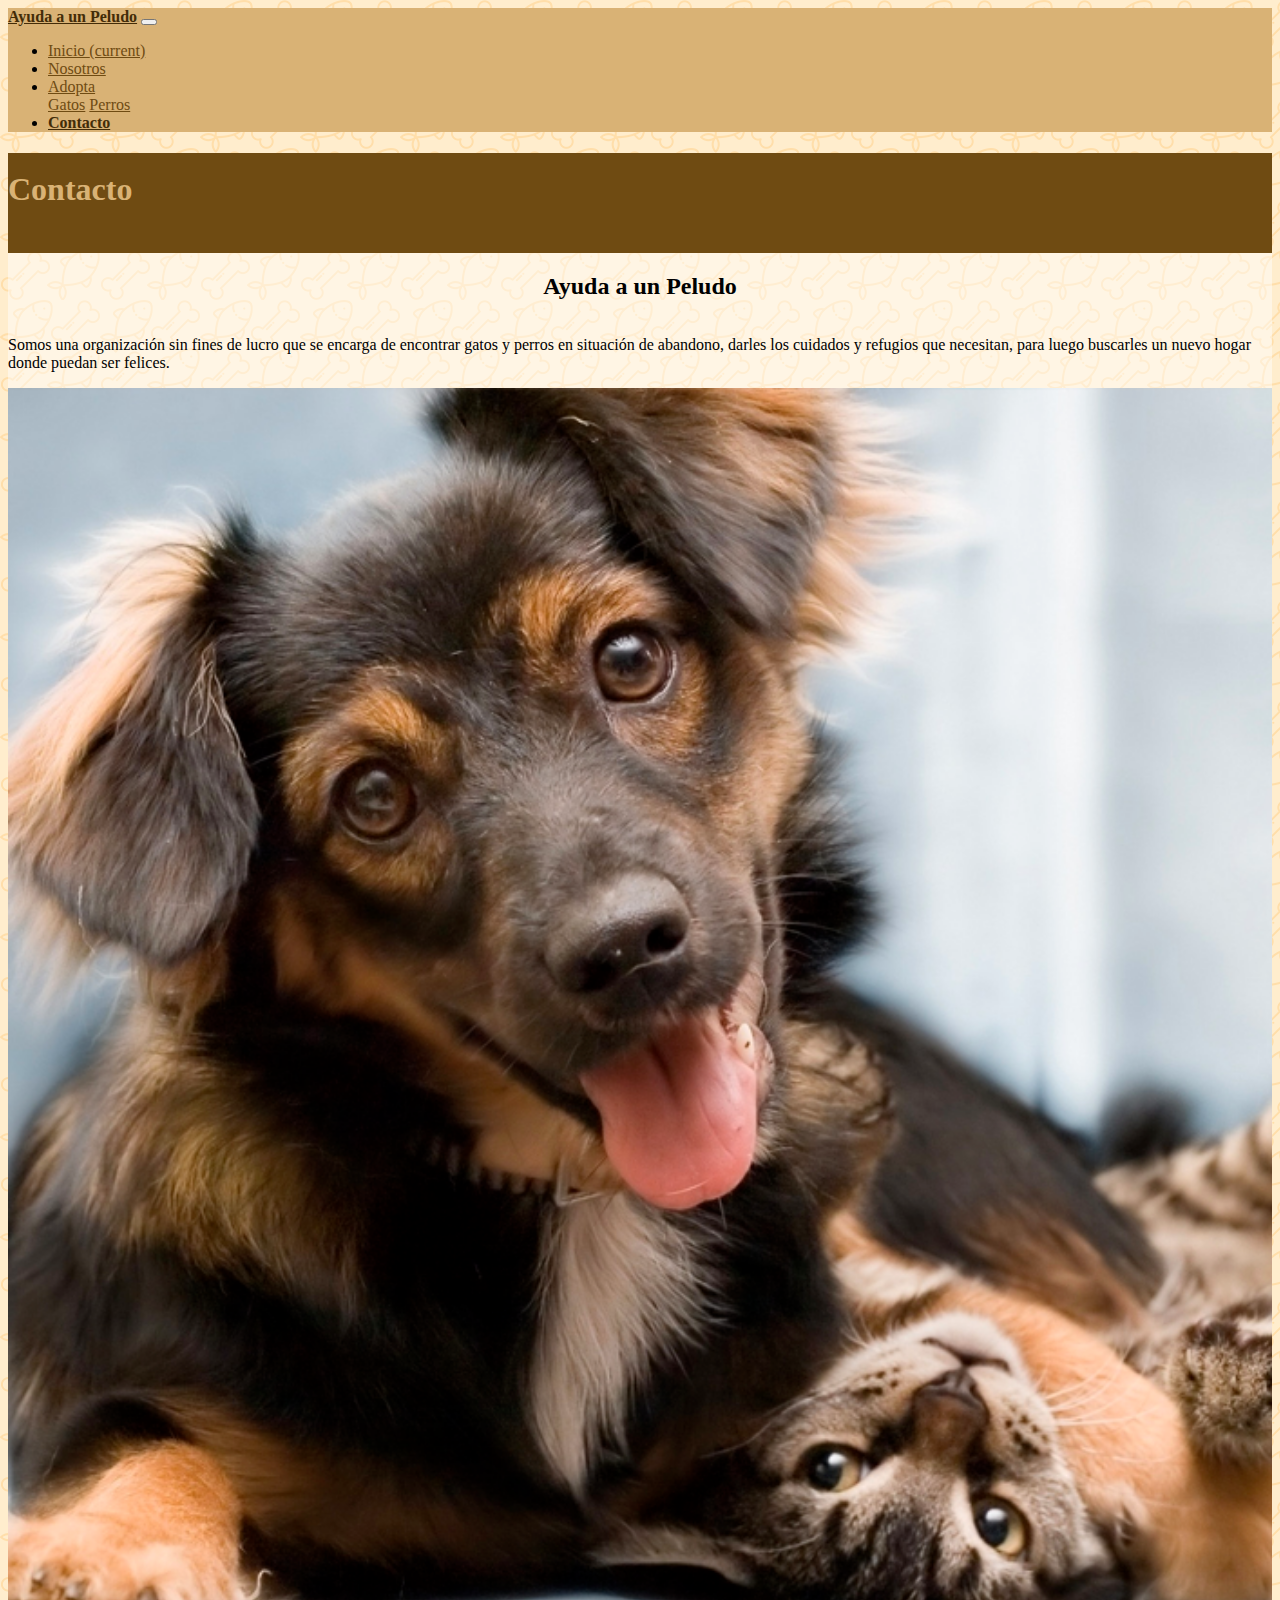
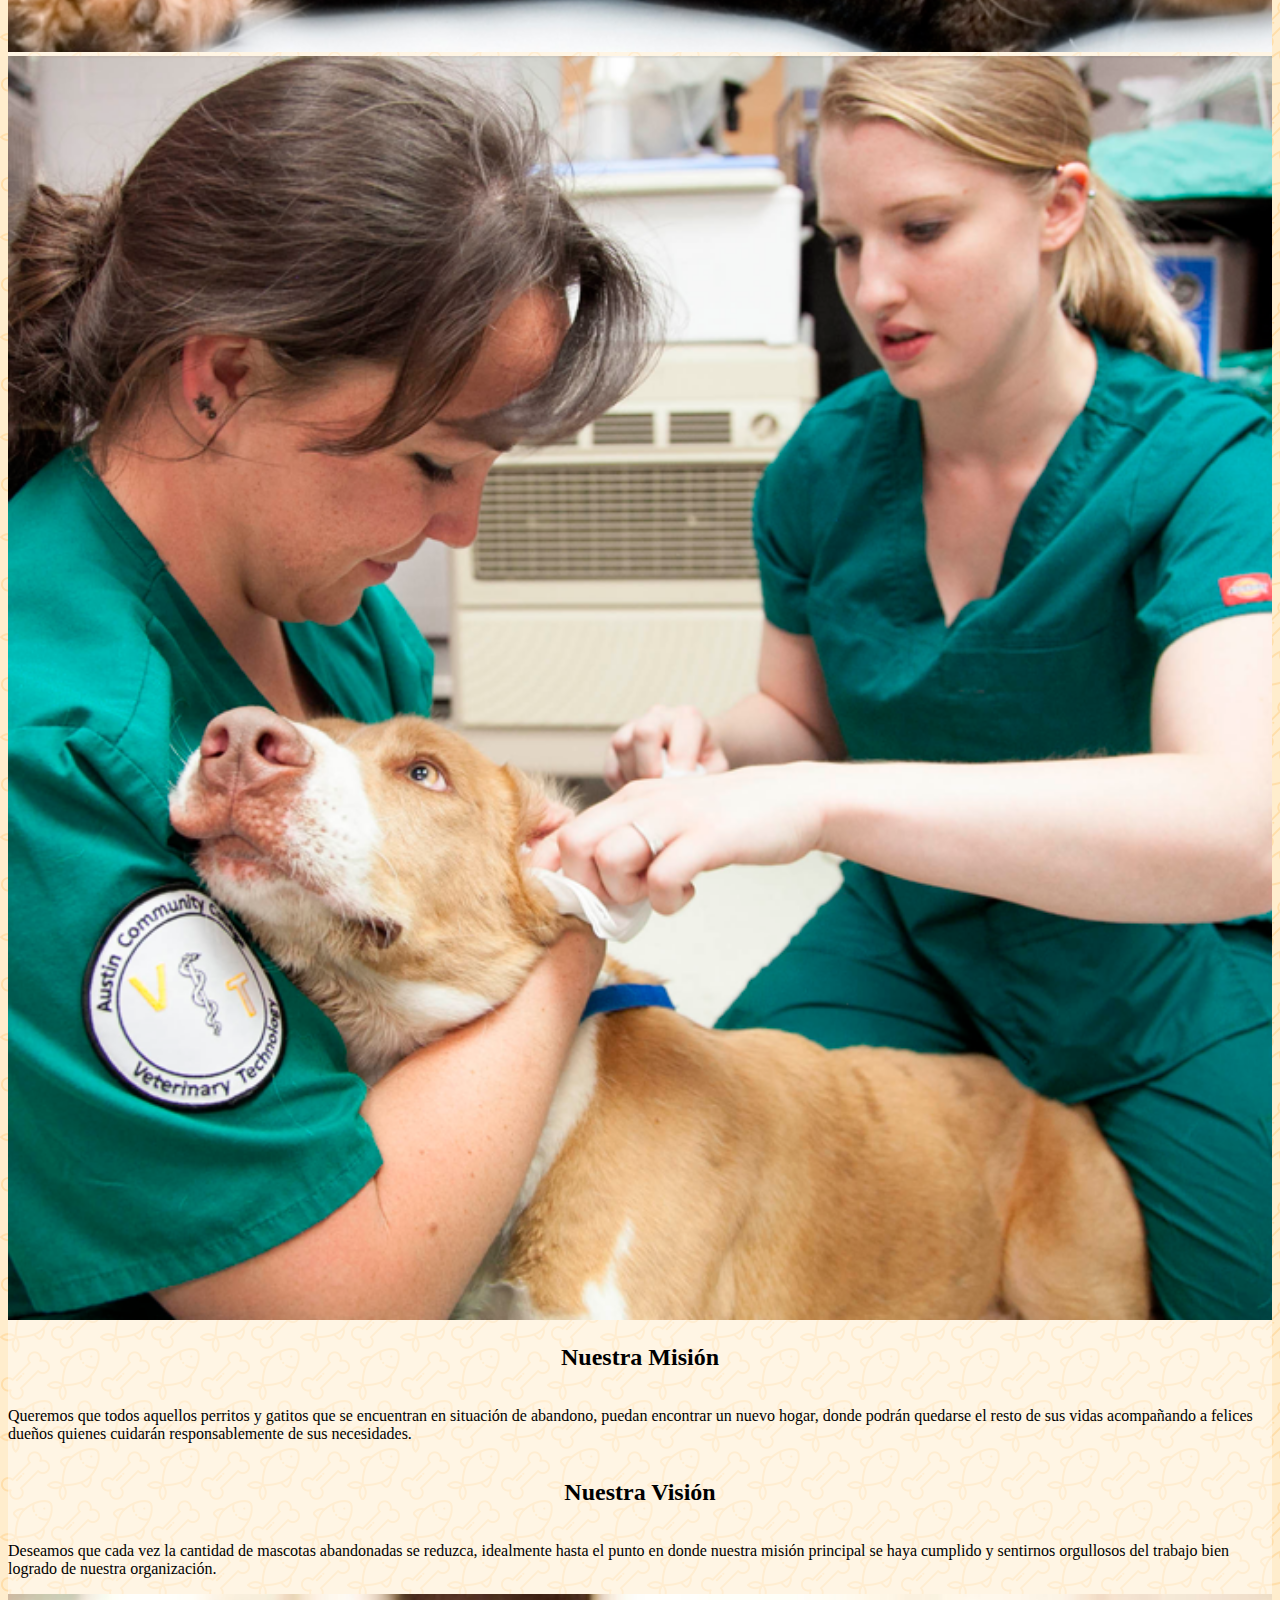
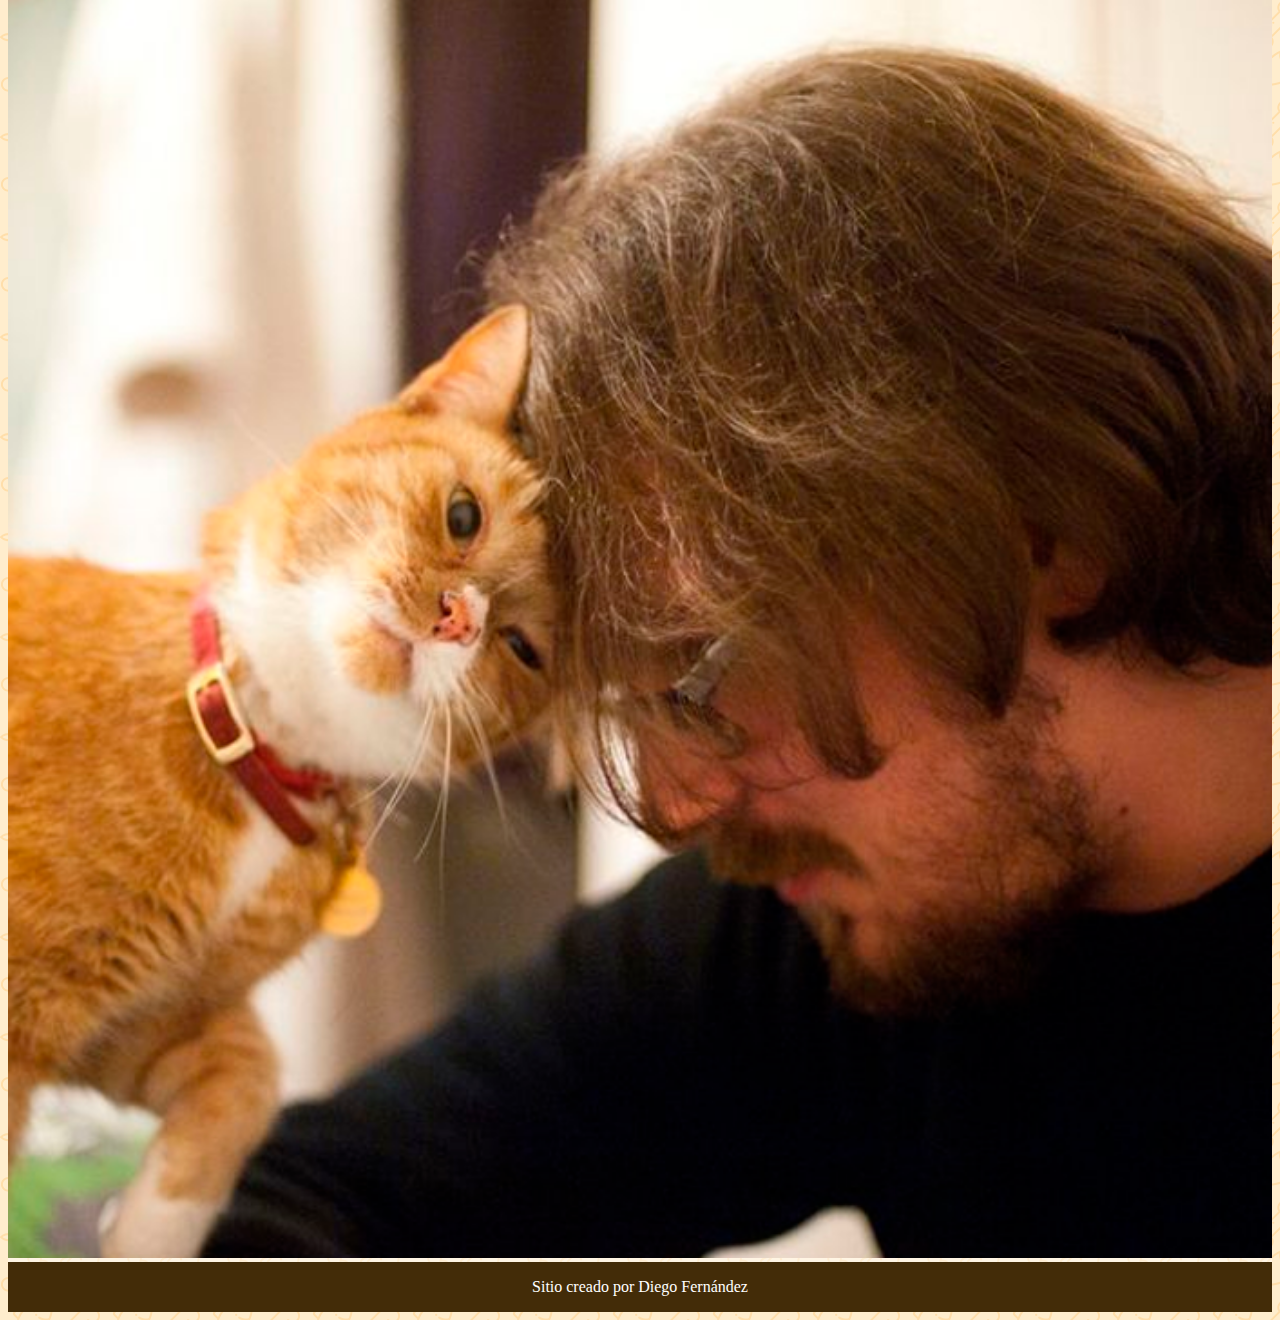
==== contacto.html @ 52be552f "fichas creadas" ====
<!DOCTYPE html>
<html lang="es">
<head>
    <meta charset="UTF-8">
    <meta name="viewport" content="width=device-width, initial-scale=1.0">
    <title>ONG Ayuda a un Peludo - Nosotros</title>
    <link rel="stylesheet" href="https://cdn.jsdelivr.net/npm/bootstrap@4.6.2/dist/css/bootstrap.min.css" integrity="sha384-xOolHFLEh07PJGoPkLv1IbcEPTNtaed2xpHsD9ESMhqIYd0nLMwNLD69Npy4HI+N" crossorigin="anonymous">
    <link rel="stylesheet" href="/assets/css/styles.css">
</head>
<body>
    <nav class="navbar navbar-expand-lg navbar-light fixed-top nav-color">
        <a class="navbar-brand nav-txt-color-a" href="#">Ayuda a un Peludo</a>
        <button class="navbar-toggler" type="button" data-toggle="collapse" data-target="#navbarSupportedContent" aria-controls="navbarSupportedContent" aria-expanded="false" aria-label="Toggle navigation">
            <span class="navbar-toggler-icon"></span>
        </button>
        <div class="collapse navbar-collapse" id="navbarSupportedContent">
            <ul class="navbar-nav">
                <li class="nav-item active">
                    <a class="nav-link nav-txt-color-b" href="/index.html">Inicio <span class="sr-only">(current)</span></a>
                </li>
                <li class="nav-item">
                    <a class="nav-link nav-txt-color-b" href="/nosotros.html">Nosotros</a>
                </li>
                <li class="nav-item dropdown">
                    <a class="nav-link dropdown-toggle nav-txt-color-b" href="#" role="button" data-toggle="dropdown" aria-expanded="false">
                    Adopta
                    </a>
                    <div class="dropdown-menu">
                    <a class="dropdown-item nav-txt-color-b" href="/gatos.html">Gatos</a>
                    <a class="dropdown-item nav-txt-color-b" href="/perros.html">Perros</a>
                    </div>
                </li>
                <li class="nav-item">
                    <a class="nav-link nav-txt-color-a" href="/contacto.html">Contacto</a>
                </li>
            </ul>
        </div>
    </nav>
    <header class="subsection mt-5 text-center">
        <h1 class="h1 text-wrap">Contacto</h1>
    </header>
    <main class="container">
        <div class="row mx-auto section2 p-3">
            <div class="col-xl-6 col-lg-6 col-md-6 col-sm-12 col-xs-12 section2-text">
                <h2 class="text-uppercase">Ayuda a un Peludo</h2>
                <p>Somos una organización sin fines de lucro que se encarga de encontrar gatos y perros en situación de abandono, darles los cuidados y refugios que necesitan, para luego buscarles un nuevo hogar donde puedan ser felices.</p>
            </div>
            <div class="col-xl-6 col-lg-6 col-md-6 col-sm-12 col-xs-12">
                <img src="/assets/img/menu2.png" class="rounded-circle" alt="Amigos">
            </div>
        </div>
        <div class="row mx-auto section2 p-3">
            <div class="col-xl-6 col-lg-6 col-md-6 col-sm-12 col-xs-12">
                <img src="/assets/img/operativo.png" class="rounded-circle" alt="Amigos">
            </div>
            <div class="col-xl-6 col-lg-6 col-md-6 col-sm-12 col-xs-12 section2-text">
                <h2 class="text-uppercase">Nuestra Misión</h2>
                <p>Queremos que todos aquellos perritos y gatitos que se encuentran en situación de abandono, puedan encontrar un nuevo hogar, donde podrán quedarse el resto de sus vidas acompañando a felices dueños quienes cuidarán responsablemente de sus necesidades.</p>
            </div>
        </div>
        <div class="row mx-auto section2 p-3">
            <div class="col-xl-6 col-lg-6 col-md-6 col-sm-12 col-xs-12 section2-text">
                <h2 class="text-uppercase">Nuestra Visión</h2>
                <p>Deseamos que cada vez la cantidad de mascotas abandonadas se reduzca, idealmente hasta el punto en donde nuestra misión principal se haya cumplido y sentirnos orgullosos del trabajo bien logrado de nuestra organización.</p>
            </div>
            <div class="col-xl-6 col-lg-6 col-md-6 col-sm-12 col-xs-12">
                <img src="/assets/img/catlover.png" class="rounded-circle" alt="Amigos">
            </div>
        </div>
    </main>
    <footer class="footer">
        <p>Sitio creado por Diego Fernández</p>
    </footer>
<script src="https://cdn.jsdelivr.net/npm/jquery@3.5.1/dist/jquery.slim.min.js" integrity="sha384-DfXdz2htPH0lsSSs5nCTpuj/zy4C+OGpamoFVy38MVBnE+IbbVYUew+OrCXaRkfj" crossorigin="anonymous"></script>
<script src="https://cdn.jsdelivr.net/npm/bootstrap@4.6.2/dist/js/bootstrap.bundle.min.js" integrity="sha384-Fy6S3B9q64WdZWQUiU+q4/2Lc9npb8tCaSX9FK7E8HnRr0Jz8D6OP9dO5Vg3Q9ct" crossorigin="anonymous"></script>
</body>
</html>
---- assets/css/styles.css ----
body {
    background-image: url(/assets/img/bg.png);
}
.nav-color {
    background-color: #d9b275;
}
.nav-txt-color-a {
    color:#432c08 !important;
    font-weight: 600;
}
.nav-txt-color-b {
    color:#6f4b12 !important;
}
.section1 {
    /*background-color: blueviolet;*/
}
.overlink {
    position: absolute;
    width:100%;
    height:200px;
    opacity: 0;
    background-color: rgba(255, 255, 255, 0.442);
}
.overlink:hover{
    cursor: pointer;
    opacity:1;
    transition: .2s ease;
}
.overlink-100 {
    position: absolute;
    width:100%;
    height:100%;
    opacity: 0;
    background-color: rgba(255, 255, 255, 0.442);
    
}
.overlink-100 a {
    color:#6f4b12;
    text-decoration: none;
    display:flex; 
    height:20px; 
    align-items: center;
    justify-content: center;
    padding-top:50%;
    font-size: large;
    font-weight: 700;
}
.overlink-100:hover{
    cursor: pointer;
    opacity:1;
    transition: .2s ease;
    
}
.section2 {
    background-color: rgba(255, 255, 255, 0.463);
}
.section2-text {
    display:flex;
    flex-direction: column;
    justify-content: center;
    align-items: center;
}
.section2 img {
    width:100%;
}
.footer {
    display:flex;
    justify-content:space-around;
    background-color:#432c08;
    color: white;
    margin: 0 auto;
}
.subsection {
    background-color:#6f4b12;
    color:#d9b275;
    height:100px;
}
.subsection h1 {
    padding-top:18px;
}
ficha {
    display:flex;
    flex-direction: column;
    justify-content: center;
}
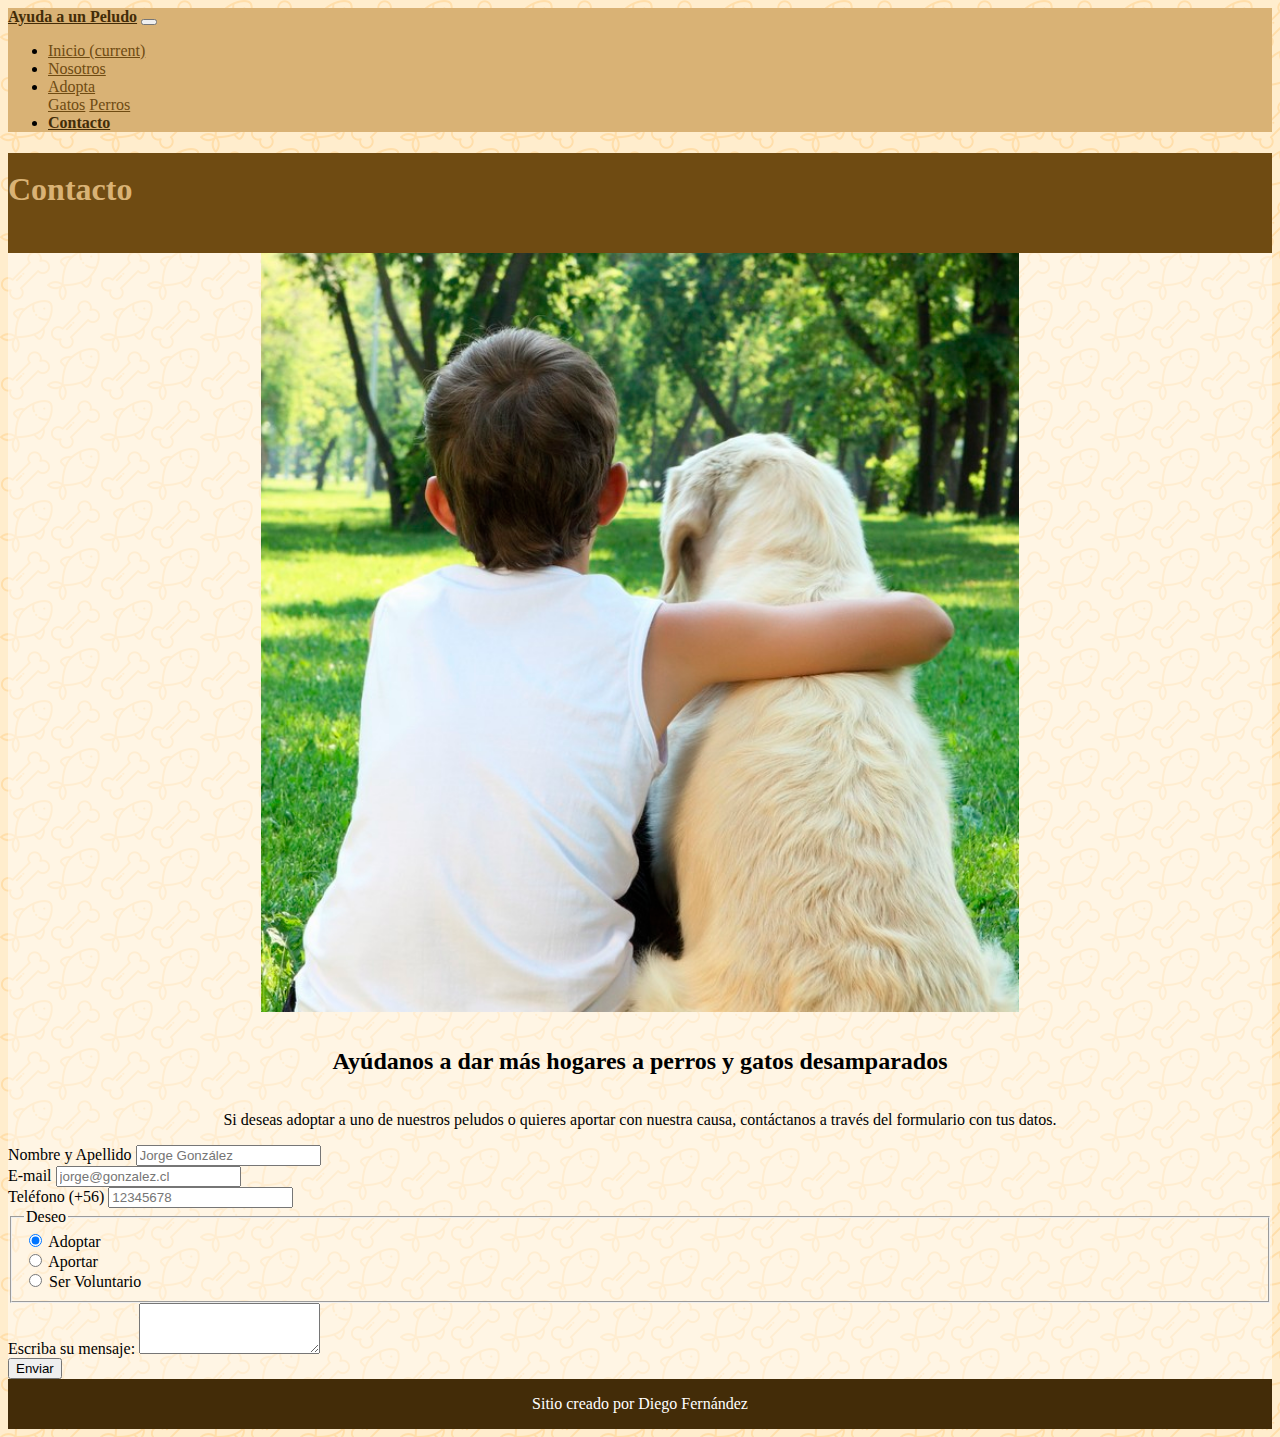
==== commit 8ef06f2f: "contacto listo" ====
--- a/contacto.html
+++ b/contacto.html
@@ -42,29 +42,54 @@
     <main class="container">
         <div class="row mx-auto section2 p-3">
             <div class="col-xl-6 col-lg-6 col-md-6 col-sm-12 col-xs-12 section2-text">
-                <h2 class="text-uppercase">Ayuda a un Peludo</h2>
-                <p>Somos una organización sin fines de lucro que se encarga de encontrar gatos y perros en situación de abandono, darles los cuidados y refugios que necesitan, para luego buscarles un nuevo hogar donde puedan ser felices.</p>
+                <img src="/assets/img/mejoresamigos.png" class="contacto-img rounded-circle" alt="Mejores Amigos">
+                <h2 class="text-uppercase">Ayúdanos a dar más hogares a perros y gatos desamparados</h2>
+                <p>Si deseas adoptar a uno de nuestros peludos o quieres aportar con nuestra causa, contáctanos a través del formulario con tus datos.</p>
             </div>
             <div class="col-xl-6 col-lg-6 col-md-6 col-sm-12 col-xs-12">
-                <img src="/assets/img/menu2.png" class="rounded-circle" alt="Amigos">
-            </div>
-        </div>
-        <div class="row mx-auto section2 p-3">
-            <div class="col-xl-6 col-lg-6 col-md-6 col-sm-12 col-xs-12">
-                <img src="/assets/img/operativo.png" class="rounded-circle" alt="Amigos">
-            </div>
-            <div class="col-xl-6 col-lg-6 col-md-6 col-sm-12 col-xs-12 section2-text">
-                <h2 class="text-uppercase">Nuestra Misión</h2>
-                <p>Queremos que todos aquellos perritos y gatitos que se encuentran en situación de abandono, puedan encontrar un nuevo hogar, donde podrán quedarse el resto de sus vidas acompañando a felices dueños quienes cuidarán responsablemente de sus necesidades.</p>
-            </div>
-        </div>
-        <div class="row mx-auto section2 p-3">
-            <div class="col-xl-6 col-lg-6 col-md-6 col-sm-12 col-xs-12 section2-text">
-                <h2 class="text-uppercase">Nuestra Visión</h2>
-                <p>Deseamos que cada vez la cantidad de mascotas abandonadas se reduzca, idealmente hasta el punto en donde nuestra misión principal se haya cumplido y sentirnos orgullosos del trabajo bien logrado de nuestra organización.</p>
-            </div>
-            <div class="col-xl-6 col-lg-6 col-md-6 col-sm-12 col-xs-12">
-                <img src="/assets/img/catlover.png" class="rounded-circle" alt="Amigos">
+                <form>
+                    <div class="form-group">
+                        <label for="formGroupExampleInput">Nombre y Apellido</label>
+                        <input type="text" class="form-control" id="formGroupExampleInput" placeholder="Jorge González">
+                    </div>
+                    <div class="form-group">
+                        <label for="formGroupExampleInput2">E-mail</label>
+                        <input type="text" class="form-control" id="formGroupExampleInput2" placeholder="jorge@gonzalez.cl">
+                    </div>
+                    <div class="form-group">
+                        <label for="formGroupExampleInput2">Teléfono (+56)</label>
+                        <input type="text" class="form-control" id="formGroupExampleInput2" placeholder="12345678">
+                    </div>
+                    <fieldset class="form-group row">
+                        <legend class="col-form-label col-sm-2 float-sm-left pt-0">Deseo</legend>
+                        <div class="col-sm-10">
+                          <div class="form-check">
+                            <input class="form-check-input" type="radio" name="gridRadios" id="gridRadios1" value="option1" checked>
+                            <label class="form-check-label" for="gridRadios1">
+                              Adoptar
+                            </label>
+                          </div>
+                          <div class="form-check">
+                            <input class="form-check-input" type="radio" name="gridRadios" id="gridRadios2" value="option2">
+                            <label class="form-check-label" for="gridRadios2">
+                              Aportar
+                            </label>
+                          </div>
+                          <div class="form-check">
+                            <input class="form-check-input" type="radio" name="gridRadios" id="gridRadios2" value="option2">
+                            <label class="form-check-label" for="gridRadios2">
+                              Ser Voluntario
+                            </label>
+                          </div>
+                        </div>
+                      </fieldset>
+                    <div class="form-group">
+                        <label for="exampleFormControlTextarea1">Escriba su mensaje:</label>
+                        <textarea class="form-control" id="exampleFormControlTextarea1" rows="3"></textarea>
+                    </div>  
+                    <button type="submit" class="btn btn-primary mb-2">Enviar</button>
+
+                </form>
             </div>
         </div>
     </main>
--- a/assets/css/styles.css
+++ b/assets/css/styles.css
@@ -12,7 +12,7 @@
     color:#6f4b12 !important;
 }
 .section1 {
-    /*background-color: blueviolet;*/
+    background-color: #6f4b122d;
 }
 .overlink {
     position: absolute;
@@ -78,8 +78,12 @@
 .subsection h1 {
     padding-top:18px;
 }
-ficha {
+.ficha {
     display:flex;
     flex-direction: column;
     justify-content: center;
+}
+.contacto-img {
+    width:60% !important;
+    margin-bottom:1rem;
 }